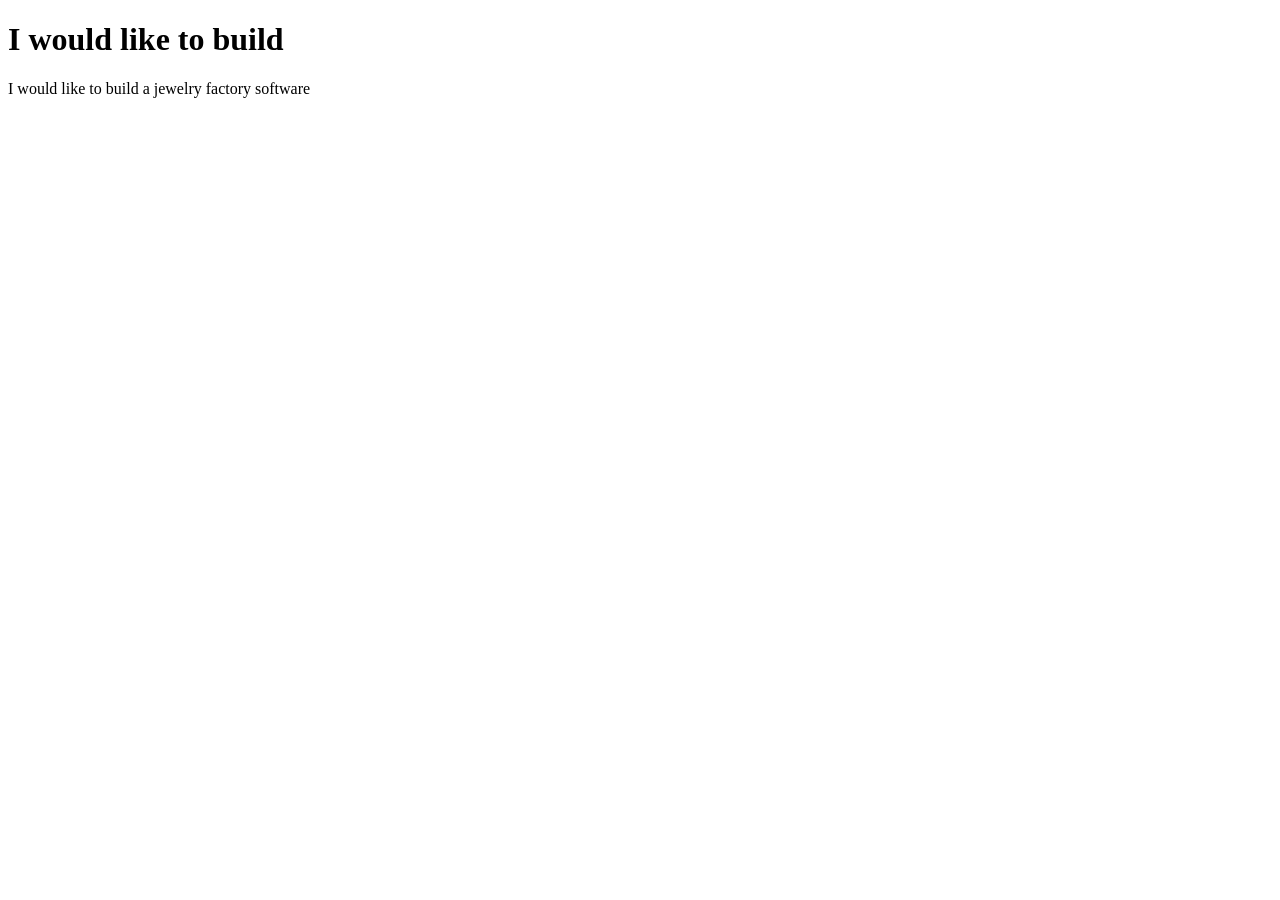
==== prep-example/index.html @ f191e391 "completed prep example" ====
<!DOCTYPE html>
<html>
<head>
  <title>prep-example</title>
</head>
<body>
  <h1>I would like to build</h1>
  <p>
    <!-- write your app ideas here 👇 -->
    I would like to build a jewelry factory software


  </p>
</body>
</html>
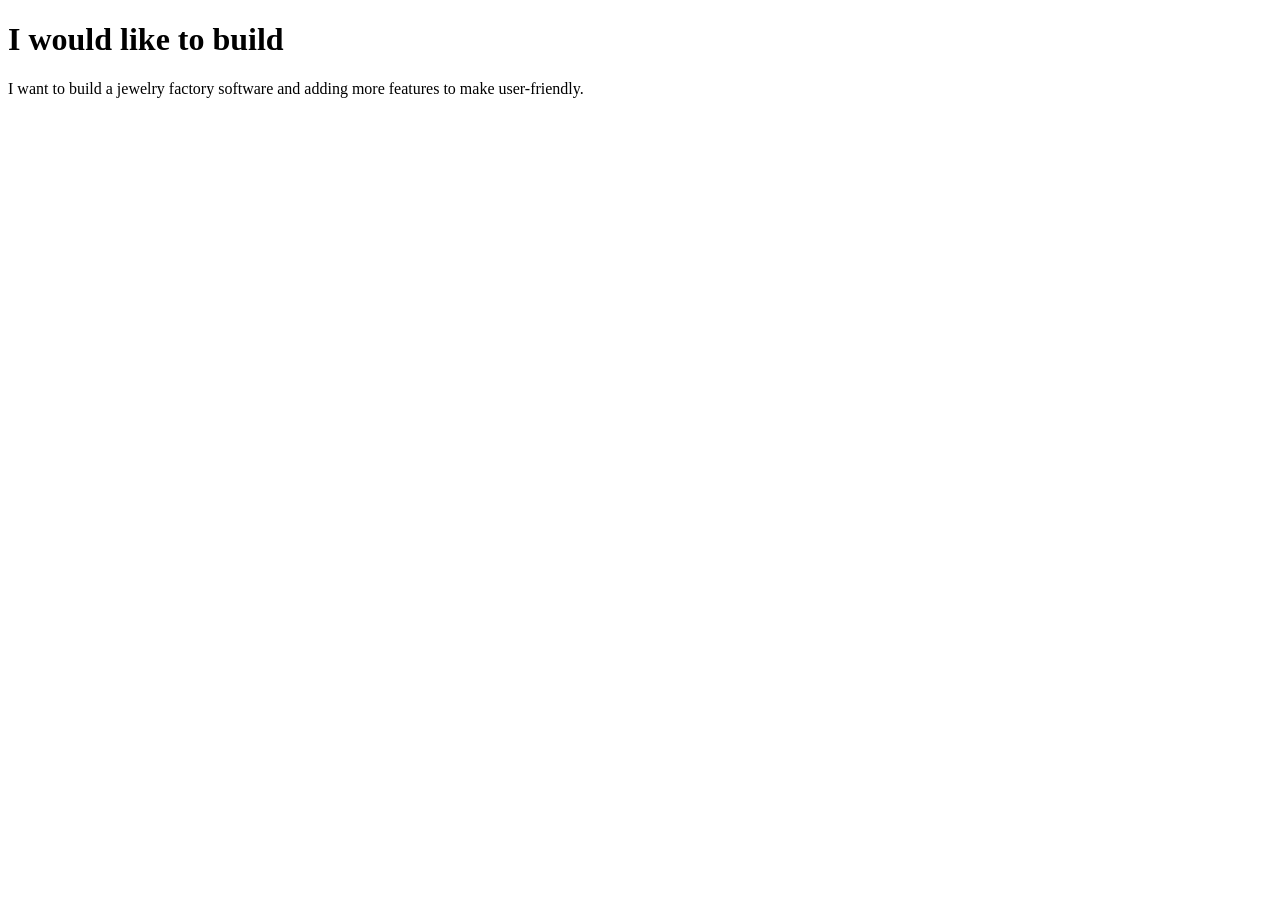
==== commit 9ef36f26: "completed prep-example" ====
--- a/prep-example/index.html
+++ b/prep-example/index.html
@@ -7,7 +7,8 @@
   <h1>I would like to build</h1>
   <p>
     <!-- write your app ideas here 👇 -->
-    I would like to build a jewelry factory software
+    I want to build a jewelry factory software and adding more features to make
+    user-friendly.
 
 
   </p>
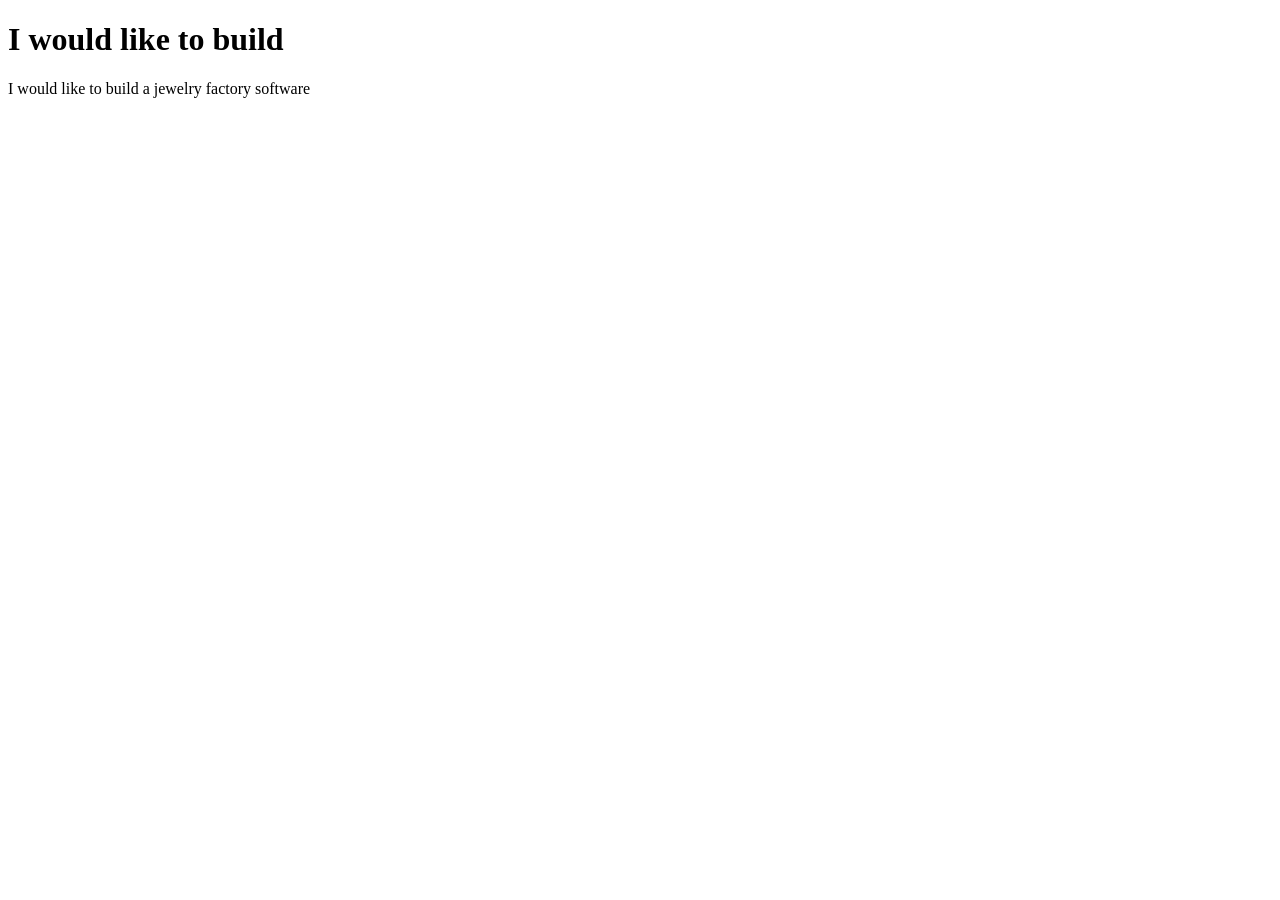
==== commit 5032546b: "Merge pull request #5 from avcorpus/prep-example completed prep example" ====
--- a/prep-example/index.html
+++ b/prep-example/index.html
@@ -7,8 +7,7 @@
   <h1>I would like to build</h1>
   <p>
     <!-- write your app ideas here 👇 -->
-    I want to build a jewelry factory software and adding more features to make
-    user-friendly.
+    I would like to build a jewelry factory software
 
 
   </p>
